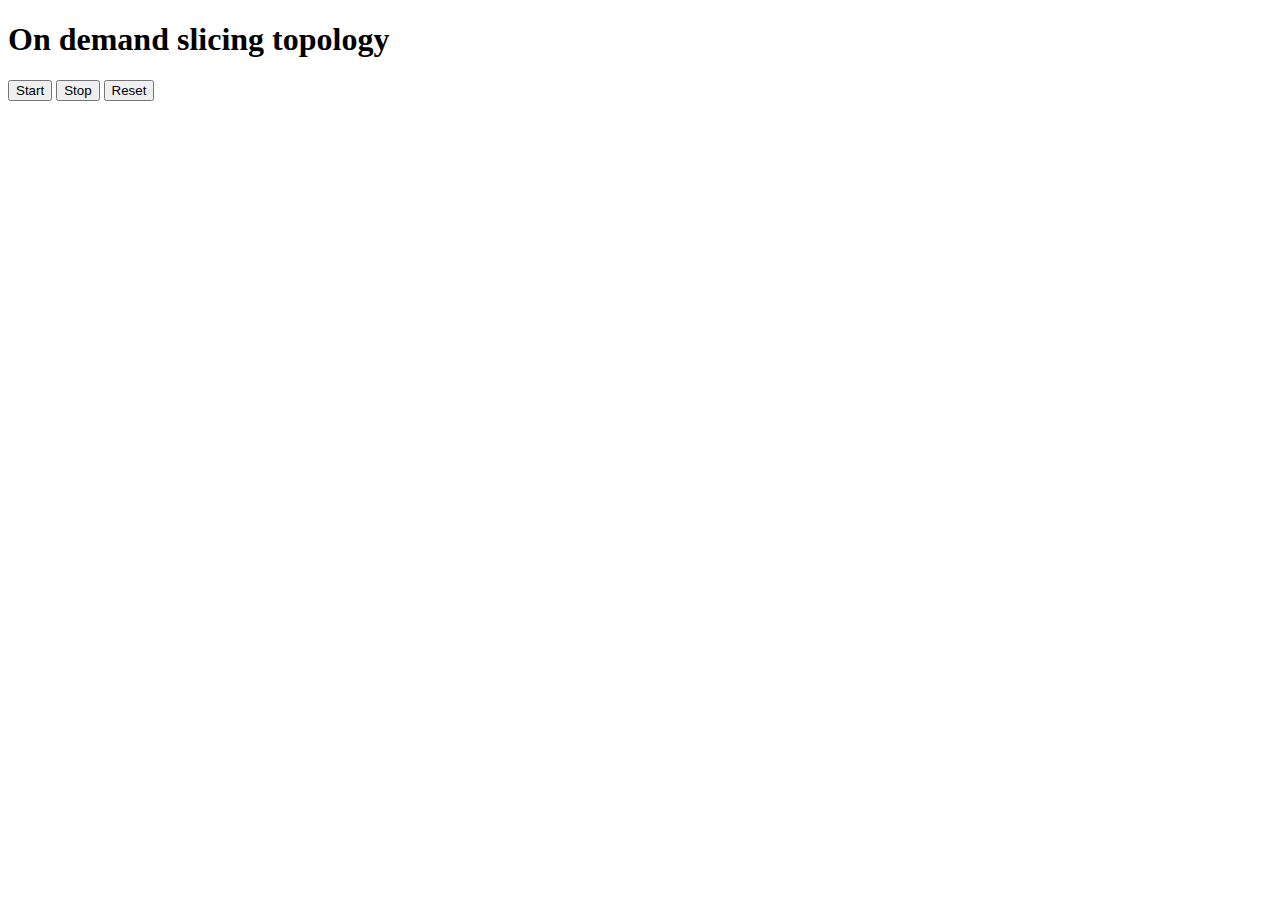
==== topologyVisualizer/html/index.html @ e1bb4cd3 "init frontend" ====
<!DOCTYPE html>
<html>
<head>
<meta charset="utf-8">
<link rel="stylesheet" type="text/css" href="./ryu.topology.css">
<script src="http://d3js.org/d3.v3.min.js" charset="utf-8"></script>

</head>
<body>
<h1 id="header1" >On demand slicing topology</h1>

<div id="buttons">
    <button class="button-6" id="startBtn" role="button">Start</button>
    <button class="button-6" id="stopBtn" role="button">Stop</button>
    <button class="button-6" id="resetBtn" role="button">Reset</button>
</div>

<script src="./ryu.topology.js" charset="utf-8"></script>
</body>
</html>
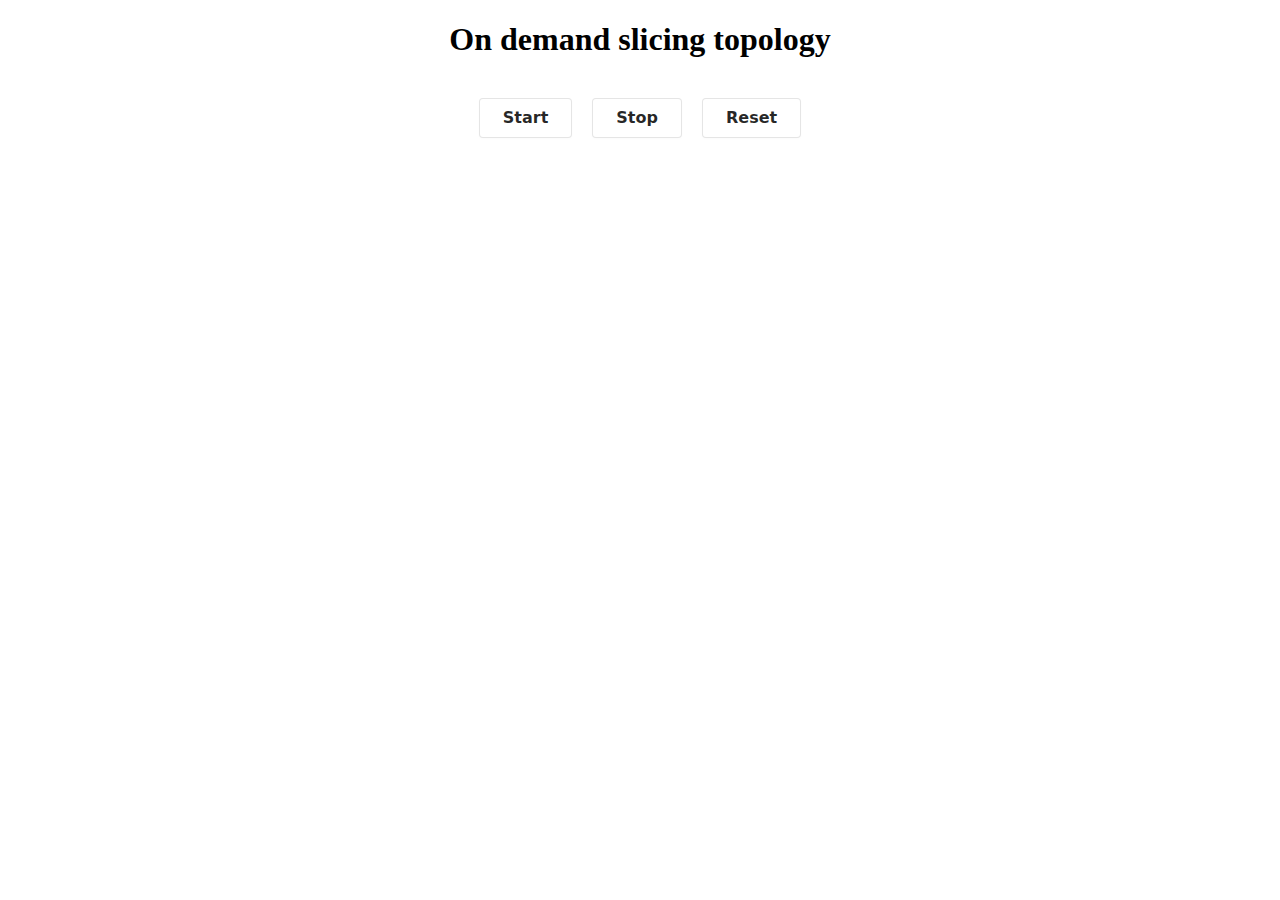
==== commit d7227bb3: "added css" ====
--- a/topologyVisualizer/html/index.html
+++ b/topologyVisualizer/html/index.html
@@ -2,7 +2,7 @@
 <html>
 <head>
 <meta charset="utf-8">
-<link rel="stylesheet" type="text/css" href="./ryu.topology.css">
+<link rel="stylesheet" type="text/css" href="./style.css">
 <script src="http://d3js.org/d3.v3.min.js" charset="utf-8"></script>
 
 </head>
--- a/topologyVisualizer/html/style.css
+++ b/topologyVisualizer/html/style.css
@@ -0,0 +1,116 @@
+.body{
+    width: 100vw;
+    height: 100vh;
+}
+
+#header1{
+    display: flex;
+    justify-content: center;
+}
+
+#buttons{
+    display: flex;
+    justify-content: center;
+    margin: 40px;
+}
+
+#topology {  
+    margin-left: auto;
+    margin-right: auto;
+    border: 1px solid #000000;  
+    display: flex;
+    justify-content: center;
+    align-items: center;
+}
+
+#console{
+    height: 50px;
+    width: 100px;
+    margin: 10px auto;
+    display: flex;
+    justify-content: center;
+    align-items: center;
+}
+
+.button-6 {
+  align-items: center;
+  background-color: #FFFFFF;
+  border: 1px solid rgba(0, 0, 0, 0.1);
+  border-radius: .25rem;
+  box-shadow: rgba(0, 0, 0, 0.02) 0 1px 3px 0;
+  box-sizing: border-box;
+  color: rgba(0, 0, 0, 0.85);
+  cursor: pointer;
+  display: inline-flex;
+  font-family: system-ui,-apple-system,system-ui,"Helvetica Neue",Helvetica,Arial,sans-serif;
+  font-size: 16px;
+  font-weight: 600;
+  justify-content: center;
+  line-height: 1.25;
+  margin: 0 10px;
+  /*min-height: 3rem;*/
+  padding: calc(.875rem - 1px) calc(1.5rem - 1px);
+  position: relative;
+  text-decoration: none;
+  transition: all 250ms;
+  user-select: none;
+  -webkit-user-select: none;
+  touch-action: manipulation;
+  vertical-align: baseline;
+  height: 40px;
+  width: auto;
+}
+
+.button-6:hover,
+.button-6:focus {
+  border-color: rgba(0, 0, 0, 0.15);
+  box-shadow: rgba(0, 0, 0, 0.1) 0 4px 12px;
+  color: rgba(0, 0, 0, 0.65);
+}
+
+.button-6:hover {
+  transform: translateY(-1px);
+}
+
+.button-6:active {
+  background-color: #F0F0F1;
+  border-color: rgba(0, 0, 0, 0.15);
+  box-shadow: rgba(0, 0, 0, 0.06) 0 2px 4px;
+  color: rgba(0, 0, 0, 0.65);
+  transform: translateY(0);
+}
+
+#startBtn:hover {
+    background-color: #50C878;
+}
+
+#stopBtn:hover {
+    background-color: #EE4B2B;
+}
+
+#resetBtn:hover {
+    background-color: #89CFF0;
+}
+
+.node.fixed {
+    fill: #C0C0C0;
+}
+
+.node text {
+    font-size: 14px;
+}
+
+.link {
+    stroke: #090909;
+    stroke-opacity: .6;
+    stroke-width: 2px;
+}
+
+.port circle {
+    stroke: black;
+    fill: #C5F9F9;
+}
+
+.port text {
+    font-size: 10px;
+}
